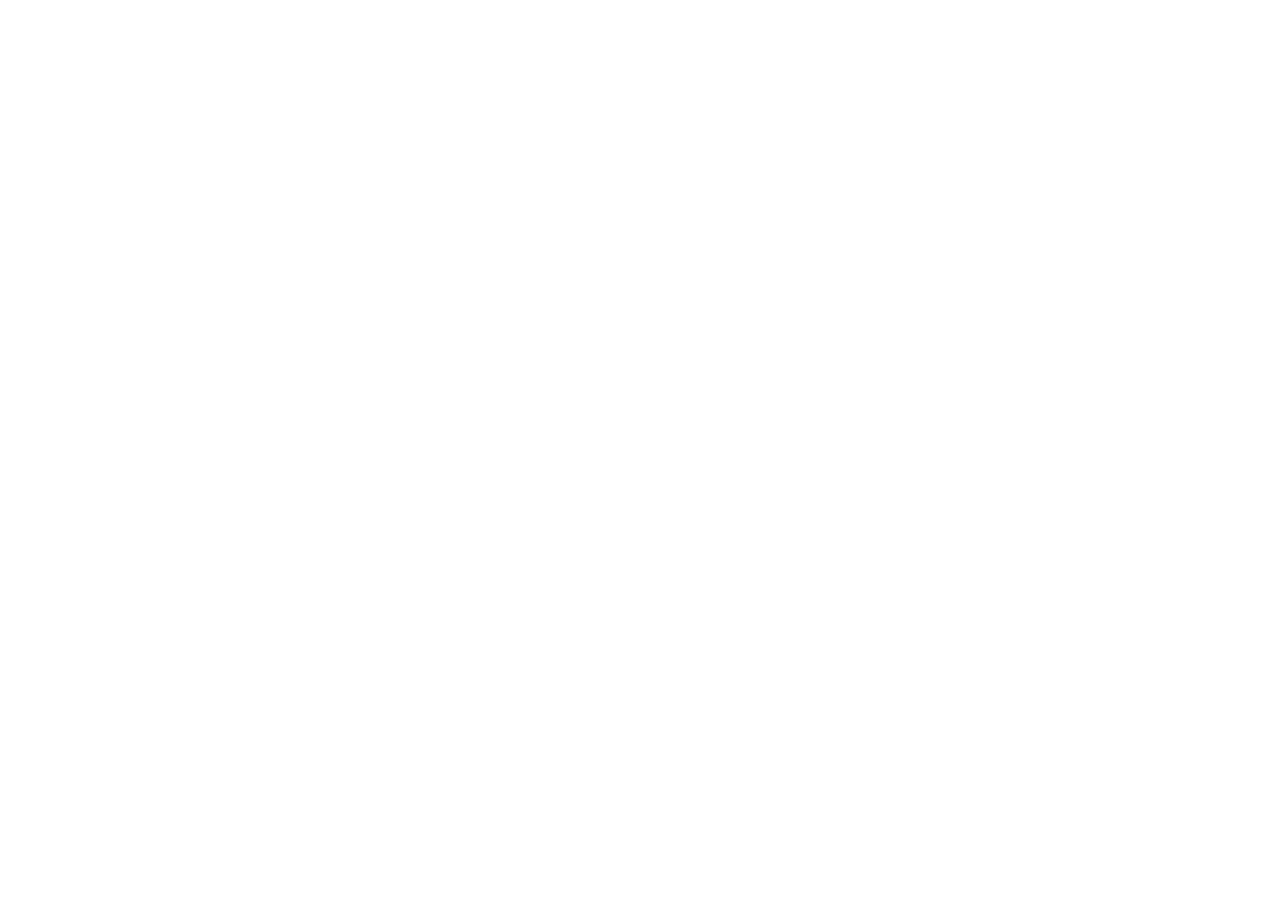
==== highscore.html @ 8cc7fa01 "late push, html bones, buttons, and questions listed" ====
<!DOCTYPE html>
<html lang="en">
<head>
    <meta charset="UTF-8">
    <meta http-equiv="X-UA-Compatible" content="IE=edge">
    <meta name="viewport" content="width=device-width, initial-scale=1.0">
    <title>Leaderboards!</title>
</head>
<body>
    
</body>
</html>
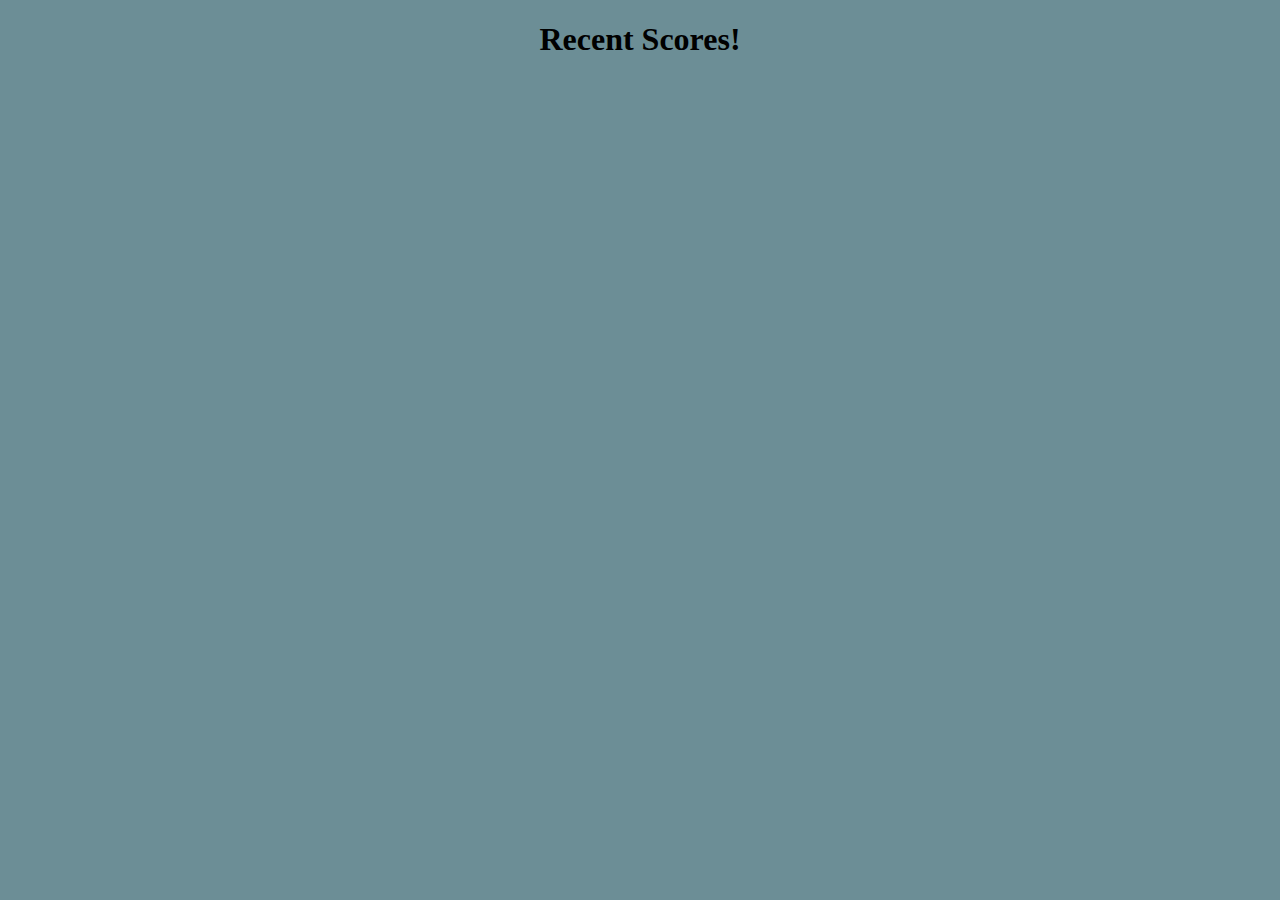
==== commit 596efc94: "leaderboard printing from storage" ====
--- a/highscore.html
+++ b/highscore.html
@@ -1,12 +1,20 @@
 <!DOCTYPE html>
 <html lang="en">
 <head>
+    <link rel="stylesheet" href="assets/css/style.css">
     <meta charset="UTF-8">
     <meta http-equiv="X-UA-Compatible" content="IE=edge">
     <meta name="viewport" content="width=device-width, initial-scale=1.0">
     <title>Leaderboards!</title>
 </head>
 <body>
-    
+    <div>
+    <h1 class="page-title">Recent Scores!</h1>
+        <ul class="score-list" id="scoreList"></ul>
+    </div>
+    <div class="btn">
+        <button id="btn" hidden></button>
+    </div>
+    <script src="/assets/js/script.js"></script>
 </body>
 </html>--- a/assets/css/style.css
+++ b/assets/css/style.css
@@ -0,0 +1,63 @@
+* {
+    box-sizing: border-box;
+}
+
+body {
+    background-color: #6c8e96;
+}
+
+header {
+    display: flex;
+    flex-wrap: wrap;
+    justify-content: space-between;
+    padding: 0 20px;
+}
+
+.page-title {
+    display: flex;
+    flex-wrap: wrap;
+    justify-content: center;
+    color: black;
+    width: 100%;
+    align-items: center;
+}
+
+.qAnswer {
+    display: flex;
+    flex-wrap: wrap;
+    justify-content: space-around;
+    color: black;
+    width: 100%;
+}
+
+.quiz {
+    display: flex;
+    flex-wrap: wrap;
+    justify-content: space-around;
+    width: 100%;
+    border: black 2px solid;
+}
+
+.btn {
+    display: flex;
+    flex-wrap: wrap;
+    justify-content: space-around;
+    width: 100%;
+}
+
+.qBox {
+    display: flex;
+    flex-wrap: wrap;
+    align-items: center;
+    justify-content: center;
+    flex-direction: column;
+}
+
+.score-list {
+    display: flex;
+    flex-wrap: wrap;
+    align-items: center;
+    justify-content: center;
+    flex-direction: column;
+    padding: 0;
+}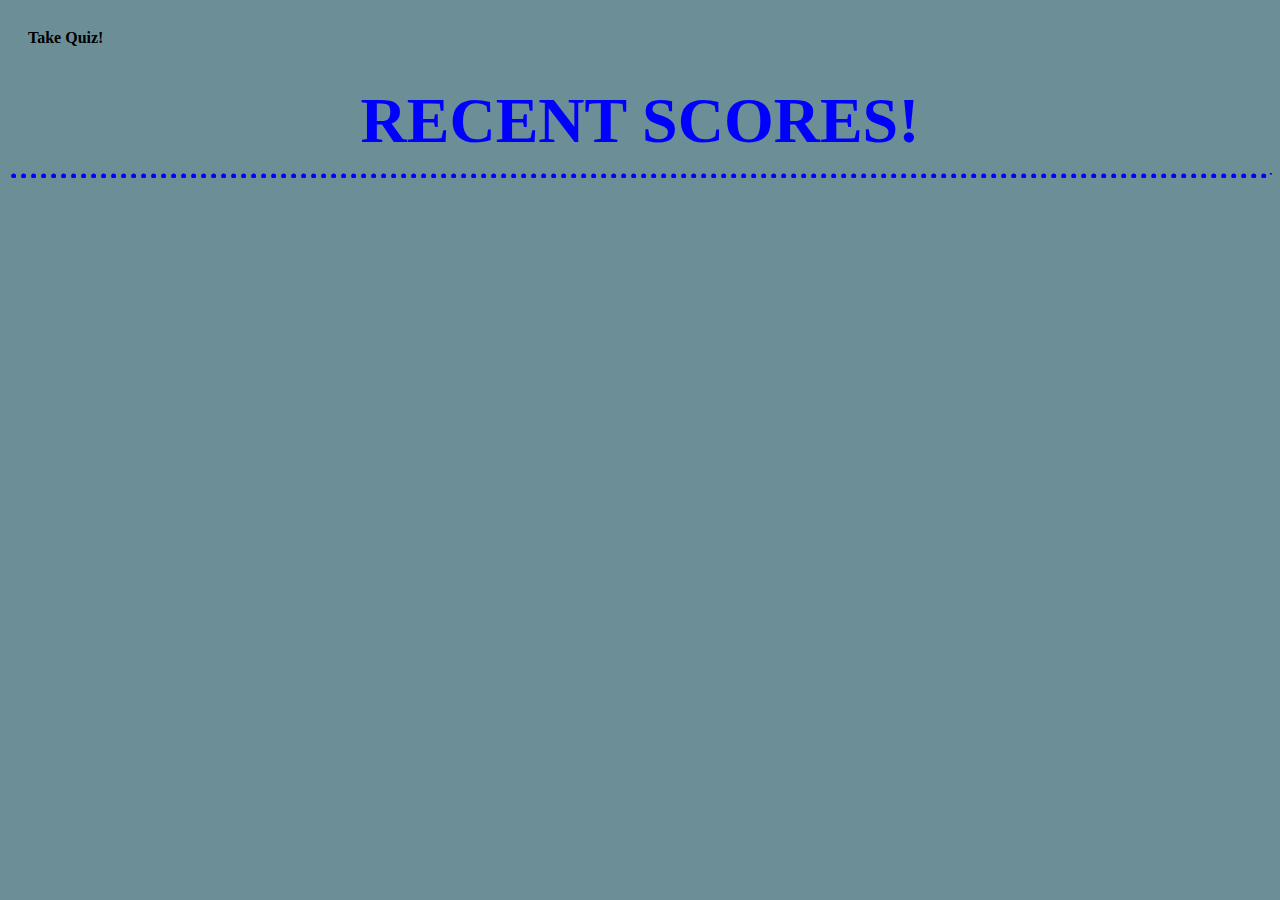
==== commit 166948b9: "thumbnail and text styles" ====
--- a/highscore.html
+++ b/highscore.html
@@ -1,5 +1,6 @@
 <!DOCTYPE html>
 <html lang="en">
+
 <head>
     <link rel="stylesheet" href="assets/css/style.css">
     <meta charset="UTF-8">
@@ -7,9 +8,15 @@
     <meta name="viewport" content="width=device-width, initial-scale=1.0">
     <title>Leaderboards!</title>
 </head>
+
 <body>
+    <header>
+        <a href="/index.html">
+            <h4 class="takeQuiz">Take Quiz!</h4>
+        </a>
+    </header>
     <div>
-    <h1 class="page-title">Recent Scores!</h1>
+        <h1 class="page-title">Recent Scores!</h1>
         <ul class="score-list" id="scoreList"></ul>
     </div>
     <div class="btn">
@@ -17,4 +24,5 @@
     </div>
     <script src="/assets/js/script.js"></script>
 </body>
+
 </html>--- a/assets/css/style.css
+++ b/assets/css/style.css
@@ -16,16 +16,27 @@
 .page-title {
     display: flex;
     flex-wrap: wrap;
+    color: blue; 
+    font-size: 64px; 
+    line-height: 64px; 
+    margin: 0 0 0; 
+    padding: 20px 30px; 
+    text-align: center; 
+    text-transform: uppercase;
+    border-bottom: blue 5px dotted;
+    border-radius: 5px;
     justify-content: center;
+}
+
+.highscore, a , .takeQuiz {
+    text-decoration: none;
     color: black;
-    width: 100%;
-    align-items: center;
 }
 
 .qAnswer {
     display: flex;
     flex-wrap: wrap;
-    justify-content: space-around;
+    justify-content: center;
     color: black;
     width: 100%;
 }
@@ -35,7 +46,8 @@
     flex-wrap: wrap;
     justify-content: space-around;
     width: 100%;
-    border: black 2px solid;
+    color: blue;
+    font-size: 30px;
 }
 
 .btn {
@@ -60,4 +72,8 @@
     justify-content: center;
     flex-direction: column;
     padding: 0;
+    text-align: center; 
+    text-transform: uppercase;
+    color: blue;
+    font-size: 30px;
 }